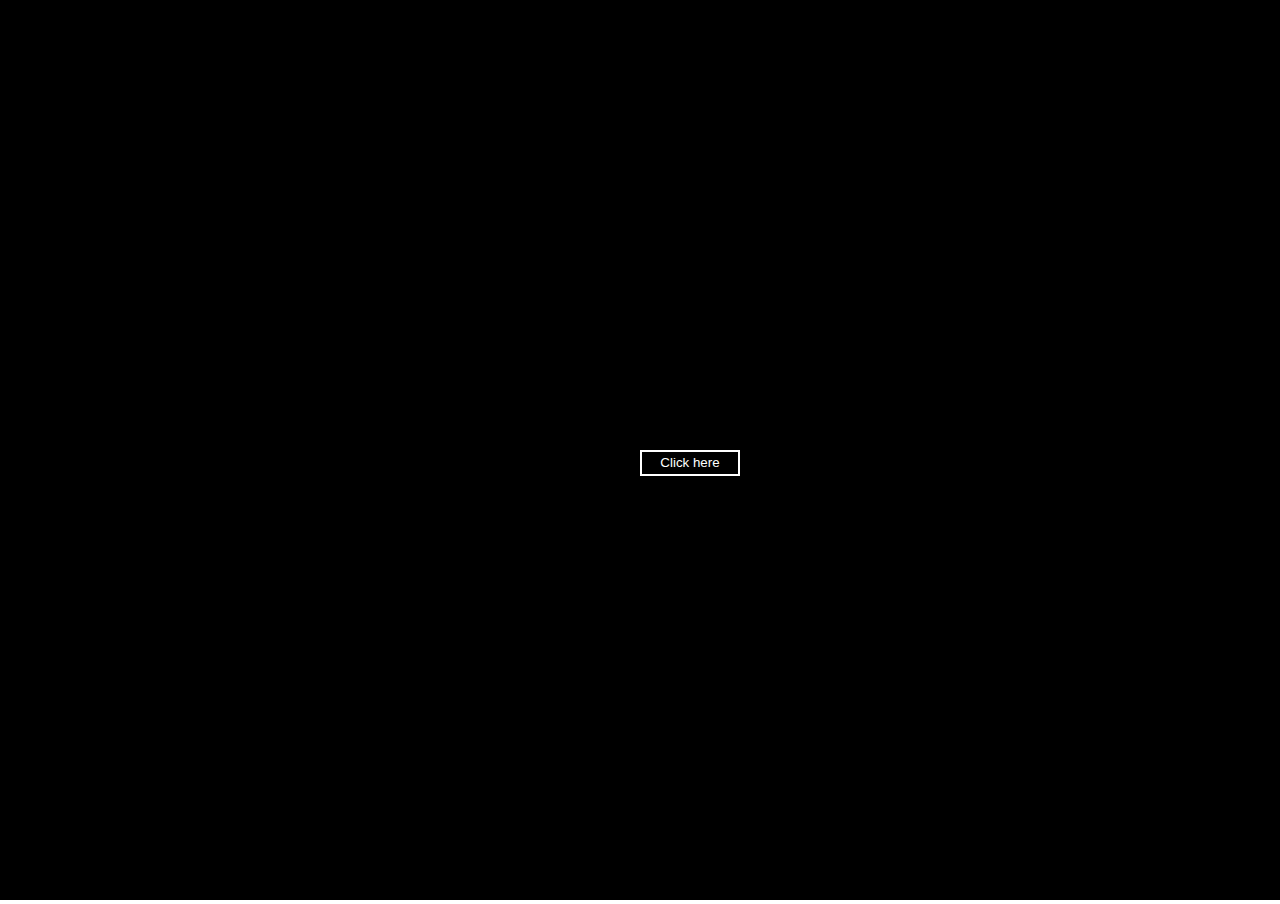
==== discharge.html @ 6f1eef0e "first commit" ====
<!DOCTYPE html>
<html>
<head>
	<title>разряд</title>
	<style type="text/css">
		body{
			margin: 0;
			overflow: hidden;
		}

		button{
			position: fixed;
			top: 50%;
			left: 50%;
			color: white;
			width: 100px;
			line-height: 20px;
			border: 2px solid white;
			background-color: #000000;
		}
	</style>
</head>
<body>

	<button id = "button">Click here</button>

	<script type="text/javascript">
		const canvas = document.createElement('canvas');
		const ctx = canvas.getContext('2d');
		var but = document.getElementById('button');
		var w = canvas.width = innerWidth;
		var h = canvas.height = innerHeight;
		var mx = 0;
		var my = 0;
		const maxLength = 800;
		const stepLength = 2;
		const maxOffset = 6;
		var idInterval;

		but.onmousedown = function(){
			idInterval = setInterval(loop, 1000/60);
		}

		but.onmouseup = function(){
			clearInterval(idInterval);
			ctx.clearRect(0, 0, w, h);
		}

		but.onmousemove = (e) => {
			mx = e.x;
			my = e.y;
		}


		canvas.style.background = "#000000";
		document.body.appendChild(canvas);
		function createDischarge(startX, startY, endX, endY){
			ctx.lineWidth = 2.5;
			ctx.strokeStyle = "white";

			var dist = getDistance({x : startX, y : startY}, {x : endX, y : endY});
			var chance = dist/maxLength;
			if (chance <= Math.random()){
				var stepsCount = dist/stepLength;
				var sx = startX;
				var sy = startY;

				ctx.beginPath();
				ctx.moveTo(startX, startY);
				for (var i = stepsCount; i > 1; i--){
					var pathLength = getDistance({x : startX, y : startY}, {x : sx, y : sy});
					var offset = Math.sin(pathLength/dist*Math.PI)*maxOffset;

					sx += (endX - sx)/i + Math.random()*offset*2 - offset;
					sy += (endY - sy)/i + Math.random()*offset*2 - offset;
					ctx.lineTo(sx, sy);
				};
				ctx.stroke();
			}
		}

		function loop(){
			ctx.clearRect(0, 0, w, h);
			createDischarge(innerWidth/2, 0, mx, my);
		}

		function getDistance(a, b){
			return Math.sqrt(Math.pow(b.x - a.x, 2) + Math.pow(b.y - a.y, 2));
		}
	</script>

</body>
</html>
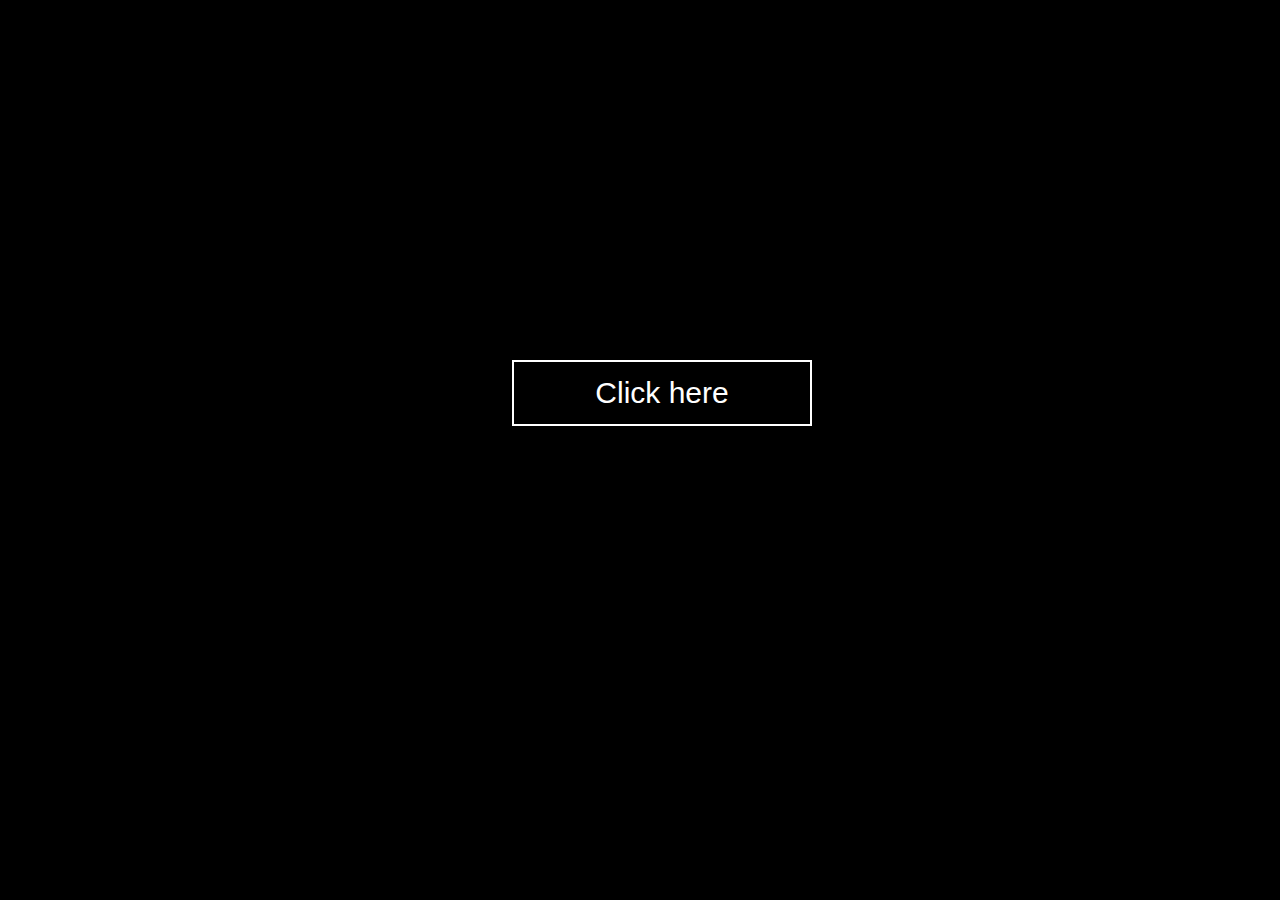
==== commit 207c6272: "Add files via upload" ====
--- a/discharge.html
+++ b/discharge.html
@@ -10,11 +10,12 @@
 
 		button{
 			position: fixed;
-			top: 50%;
-			left: 50%;
+			top: 40%;
+			left: 40%;
 			color: white;
-			width: 100px;
-			line-height: 20px;
+			width: 300px;
+			line-height: 60px;
+			font-size: 30px;
 			border: 2px solid white;
 			background-color: #000000;
 		}
@@ -36,27 +37,38 @@
 		const stepLength = 2;
 		const maxOffset = 6;
 		var idInterval;
+		var k;
 
-		but.onmousedown = function(){
+		but.onclick = (e)=>{
+			mx = e.x;
+			my = e.y;
+			k = 0;
+			alert(mx + "  " + my);
+			idInterval = setInterval(loop, 1000/60);
+		}
+
+		/*but.onmousedown = (e)=>{
+			mx = e.x;
+			my = e.y;
 			idInterval = setInterval(loop, 1000/60);
 		}
 
 		but.onmouseup = function(){
 			clearInterval(idInterval);
 			ctx.clearRect(0, 0, w, h);
-		}
+		}*/
 
-		but.onmousemove = (e) => {
+		/*but.onmousemove = (e) => {
 			mx = e.x;
 			my = e.y;
-		}
+		}*/
 
 
 		canvas.style.background = "#000000";
 		document.body.appendChild(canvas);
 		function createDischarge(startX, startY, endX, endY){
 			ctx.lineWidth = 2.5;
-			ctx.strokeStyle = "white";
+			ctx.strokeStyle = "yellow";
 
 			var dist = getDistance({x : startX, y : startY}, {x : endX, y : endY});
 			var chance = dist/maxLength;
@@ -80,8 +92,14 @@
 		}
 
 		function loop(){
-			ctx.clearRect(0, 0, w, h);
-			createDischarge(innerWidth/2, 0, mx, my);
+			if (k >= 10){
+				clearInterval(idInterval);
+				ctx.clearRect(0, 0, w, h);
+			}else{
+				ctx.clearRect(0, 0, w, h);
+				createDischarge(innerWidth/2, 0, mx, my);
+				k++;
+			}
 		}
 
 		function getDistance(a, b){
